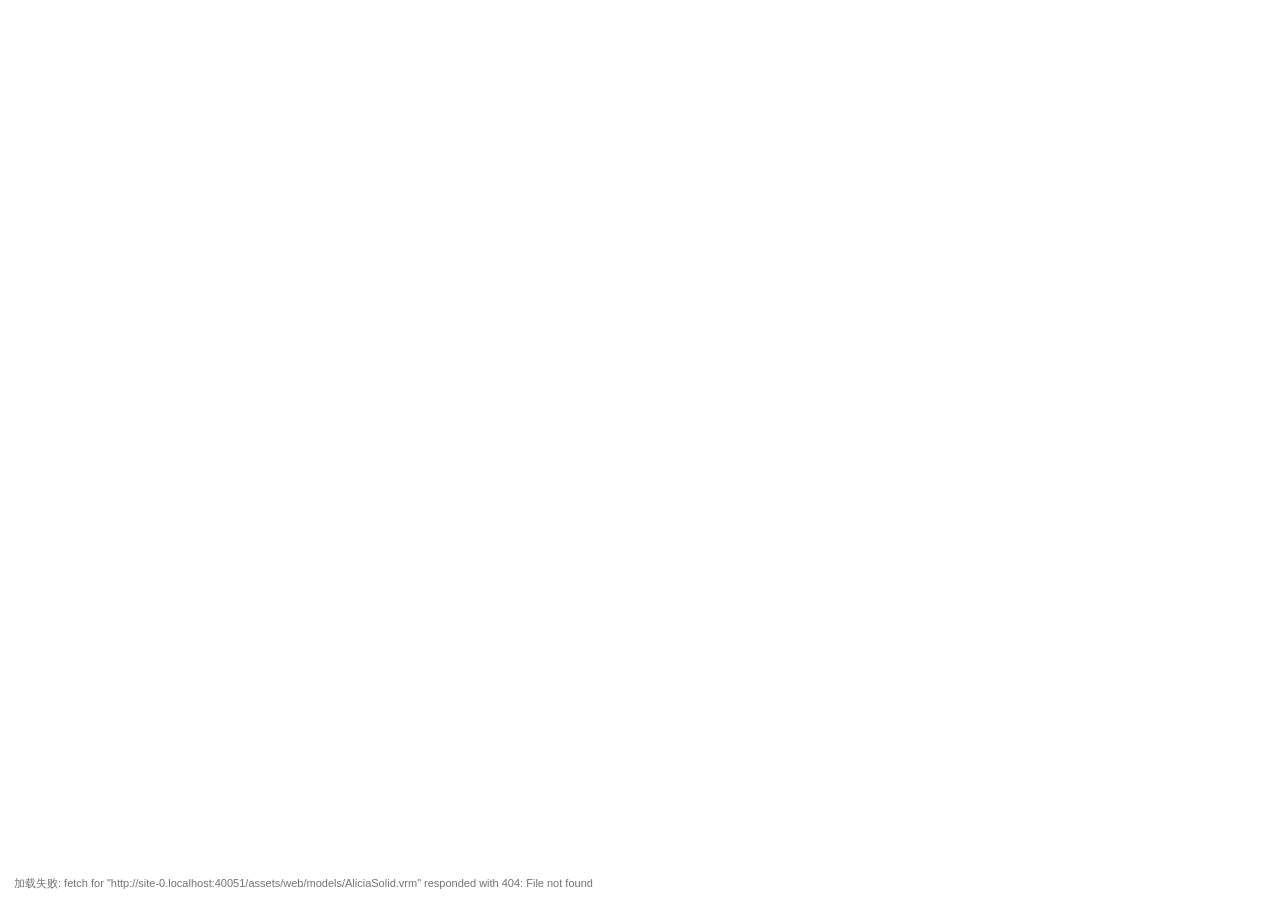
==== assets/web/index.html @ 3450b602 "audit: 清理垃圾文件、统一模型目录入口、修复 main.rs 编译 - 删除运行缓存/日志/调试截图/build残留, 完善 .gitignore - 模型统一到根目录 models/, 前端改" ====
<!DOCTYPE html>
<html lang="zh-CN">
<head>
<meta charset="UTF-8">
<meta name="viewport" content="width=device-width, initial-scale=1.0">
<title>3D 桌宠</title>
<link rel="icon" href="data:,">
<link rel="stylesheet" href="style.css">
</head>
<body>
<canvas id="stage"></canvas>

<div id="bubble" class="hidden">
  <div class="bubble-tail"></div>
  <div id="bubble-text"></div>
</div>

<div id="status"></div>

<script type="importmap">
{ "imports": { "three": "./vendor/three.module.min.js" } }
</script>
<script type="module" src="app.js"></script>
</body>
</html>
---- assets/web/style.css ----
* { margin: 0; padding: 0; box-sizing: border-box; }

html, body {
  width: 100%;
  height: 100%;
  overflow: hidden;
  background: transparent;
  font-family: "Microsoft YaHei", "PingFang SC", sans-serif;
  user-select: none;
  -webkit-user-select: none;
}

#stage {
  position: fixed;
  inset: 0;
  width: 100%;
  height: 100%;
  display: block;
  transition: opacity 0.25s ease;
}
#stage.model-hidden { opacity: 0; pointer-events: none; }

#bubble {
  position: absolute;
  left: 50%;
  top: 8px;
  transform: translateX(-50%);
  max-width: 320px;
  background: rgba(255, 255, 255, 0.96);
  border: 1px solid rgba(0, 0, 0, 0.12);
  border-radius: 12px;
  box-shadow: 0 4px 16px rgba(0, 0, 0, 0.18);
  padding: 10px 14px;
  z-index: 10;
  transition: opacity 0.15s, transform 0.15s;
}
#bubble.hidden { opacity: 0; pointer-events: none; transform: translateX(-50%) translateY(-6px); }

/* ---- 控制面板（交互模式） ---- */
#panel {
  position: absolute;
  top: 50%;
  left: 50%;
  transform: translate(-50%, -50%) scale(0.92);
  width: 250px;
  background: rgba(255, 255, 255, 0.97);
  border: 1px solid rgba(0, 0, 0, 0.12);
  border-radius: 14px;
  box-shadow: 0 12px 32px rgba(0, 0, 0, 0.25);
  z-index: 40;
  opacity: 0;
  pointer-events: none;
  transition: opacity 0.18s ease, transform 0.18s ease;
}
#panel.visible {
  opacity: 1;
  pointer-events: auto;
  transform: translate(-50%, -50%) scale(1);
}
.panel-head {
  display: flex;
  justify-content: space-between;
  align-items: center;
  padding: 10px 14px;
  border-bottom: 1px solid #eee;
  font-size: 13px;
  font-weight: 600;
  color: #333;
}
#panel-hint { font-size: 11px; font-weight: 400; color: #999; }
.panel-body { padding: 10px; }
.panel-row {
  display: flex;
  gap: 8px;
  margin-bottom: 8px;
}
.p-btn {
  flex: 1;
  padding: 8px 6px;
  border: 1px solid #d9d9d9;
  border-radius: 8px;
  background: #fff;
  font-size: 12px;
  color: #333;
  cursor: pointer;
  transition: background 0.12s, border-color 0.12s;
}
.p-btn:hover { background: #f0f2f5; border-color: #b8b8b8; }
.p-btn.primary { background: #1677ff; border-color: #1677ff; color: #fff; }
.p-btn.primary:hover { background: #0958d9; }
.p-btn.danger { background: #fff; border-color: #ff4d4f; color: #ff4d4f; }
.p-btn.danger:hover { background: #fff1f0; }
.panel-section {
  border-top: 1px solid #eee;
  border-bottom: 1px solid #eee;
  margin: 8px 0;
  padding: 6px 2px;
}
.panel-section label {
  display: flex;
  justify-content: space-between;
  align-items: center;
  font-size: 12px;
  color: #666;
  padding: 4px 0;
}
.panel-section select {
  font-size: 12px;
  padding: 2px 4px;
  border: 1px solid #ddd;
  border-radius: 6px;
  background: #fff;
  max-width: 120px;
  outline: none;
}

#bubble-text {
  font-size: 13px;
  line-height: 1.6;
  color: #333;
  max-height: 120px;
  overflow: hidden;
}
.bubble-tail {
  position: absolute;
  left: 50%;
  bottom: -8px;
  transform: translateX(-50%);
  border: 8px solid transparent;
  border-top-color: rgba(255, 255, 255, 0.96);
}

#status {
  position: absolute;
  left: 6px;
  bottom: 6px;
  font-size: 11px;
  color: rgba(0, 0, 0, 0.55);
  background: rgba(255, 255, 255, 0.7);
  border-radius: 6px;
  padding: 3px 8px;
  z-index: 10;
  display: none;
}

#win-sizes { display: inline-flex; gap: 4px; }
.win-size {
  font-size: 11px;
  padding: 2px 8px;
  border: 1px solid #ccc;
  border-radius: 6px;
  background: #fff;
  cursor: pointer;
}
.win-size.active { background: #1677ff; border-color: #1677ff; color: #fff; }

#model-list {
  position: absolute;
  min-width: 180px;
  max-height: 260px;
  overflow-y: auto;
  background: rgba(255, 255, 255, 0.97);
  border: 1px solid rgba(0, 0, 0, 0.12);
  border-radius: 10px;
  box-shadow: 0 8px 24px rgba(0, 0, 0, 0.22);
  padding: 6px;
  z-index: 30;
}
#model-list.hidden { display: none; }
.model-entry {
  padding: 6px 12px;
  border-radius: 6px;
  font-size: 13px;
  color: #333;
  cursor: pointer;
}
.model-entry:hover { background: #f0f2f5; }
.model-entry.active { background: #e6f0ff; color: #1677ff; }
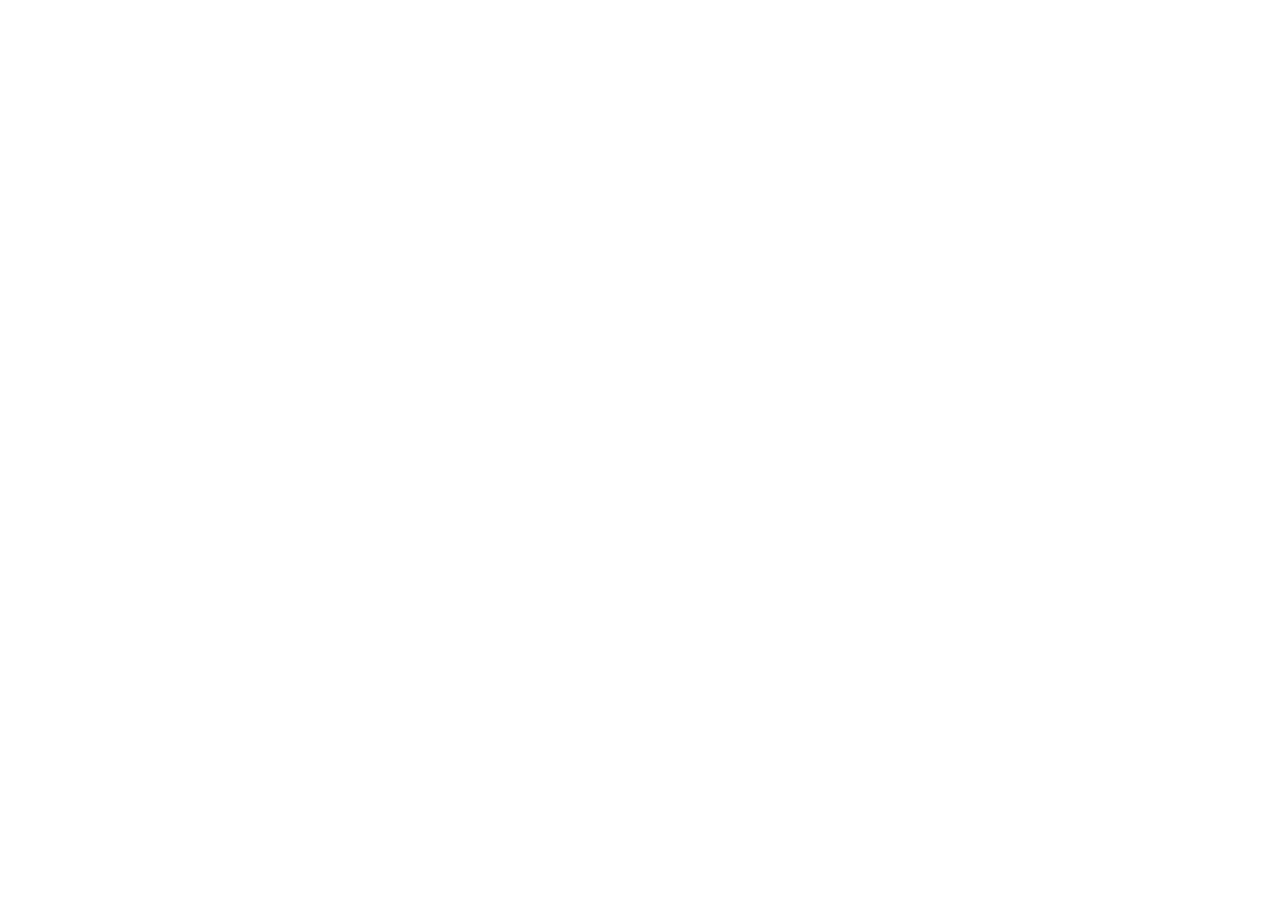
==== commit 1a4ab2d6: "静置播放VMD舞蹈, 视角控制(右键旋转/滚轮缩放), 右键菜单恢复默认窗口, 朗读始终跳舞" ====
--- a/assets/web/index.html
+++ b/assets/web/index.html
@@ -17,6 +17,12 @@
 
 <div id="status"></div>
 
+<div id="resize-handle" title="拖动缩放"></div>
+
+<div id="pet-menu" class="hidden">
+  <div class="menu-item" data-action="reset-size">恢复默认窗口大小</div>
+</div>
+
 <script type="importmap">
 { "imports": { "three": "./vendor/three.module.min.js" } }
 </script>
--- a/assets/web/style.css
+++ b/assets/web/style.css
@@ -175,4 +175,41 @@
   cursor: pointer;
 }
 .model-entry:hover { background: #f0f2f5; }
-.model-entry.active { background: #e6f0ff; color: #1677ff; }+.model-entry.active { background: #e6f0ff; color: #1677ff; }
+/* ���½������ֱ� */
+#resize-handle {
+  position: fixed;
+  right: 0;
+  bottom: 0;
+  width: 22px;
+  height: 22px;
+  cursor: nwse-resize;
+  opacity: 0;
+  z-index: 50;
+  transition: opacity 0.15s;
+  background: linear-gradient(135deg, transparent 50%, rgba(120,120,140,0.55) 50%);
+  border-bottom-right-radius: 4px;
+}
+#resize-handle:hover { opacity: 1; }
+
+/* �Ҽ��˵� */
+#pet-menu {
+  position: fixed;
+  z-index: 60;
+  background: rgba(255,255,255,0.95);
+  border: 1px solid #d9d9d9;
+  border-radius: 8px;
+  box-shadow: 0 6px 20px rgba(0,0,0,0.18);
+  padding: 4px;
+  min-width: 130px;
+  font-size: 13px;
+}
+#pet-menu .menu-item {
+  padding: 6px 12px;
+  border-radius: 6px;
+  color: #333;
+  cursor: pointer;
+  white-space: nowrap;
+}
+#pet-menu .menu-item:hover { background: #f0f2f5; }
+#pet-menu.hidden { display: none; }
